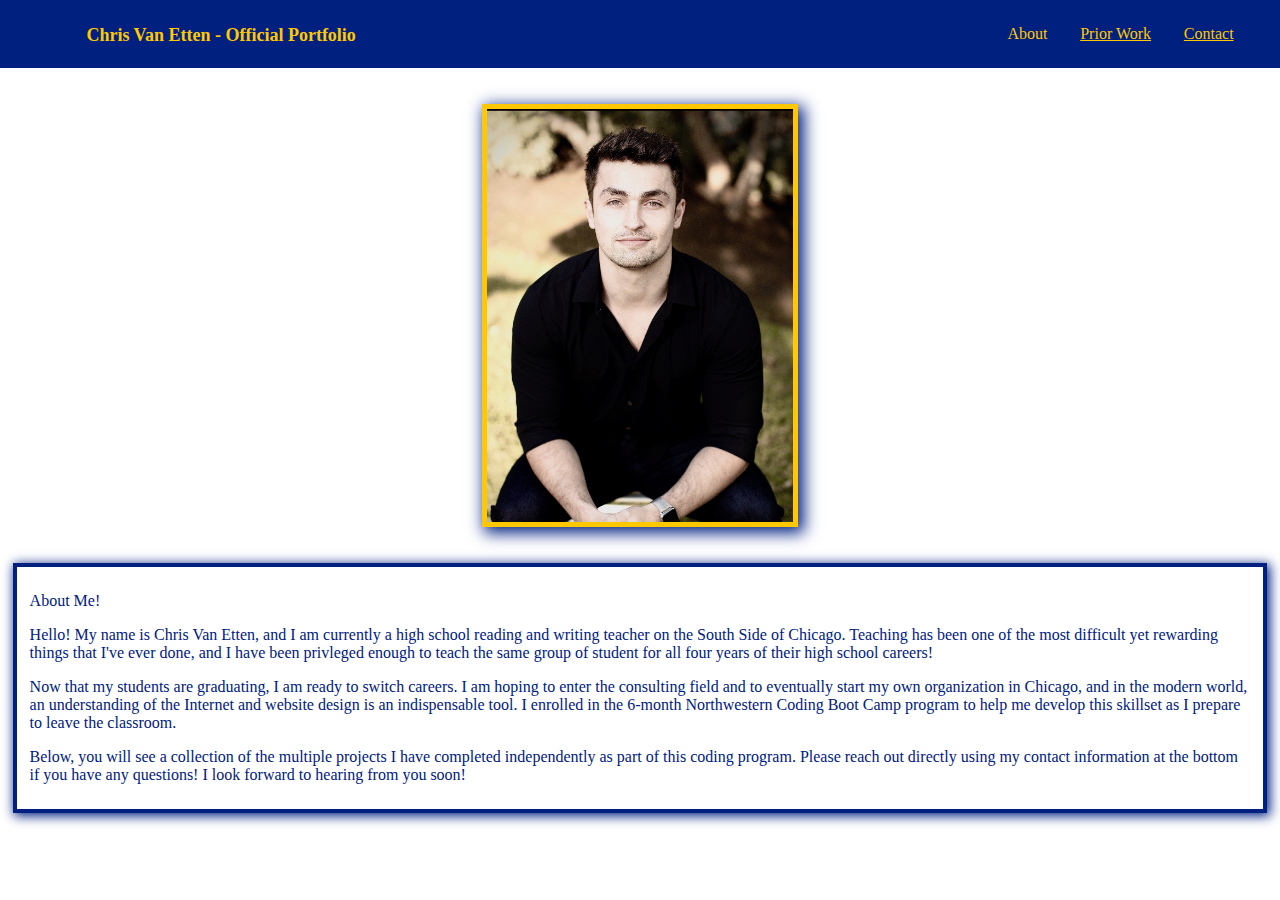
==== about.html @ 2c60c715 "added separate HTMLs for nav bar links" ====
<!DOCTYPE html>
<html lang="en-us">
<head> 
    <meta charset="UTF-8">
    <link rel="stylesheet" href="./assets/css/style.css">
    <title>Van Etten Portfolio</title>
</head>

<body> 

 <nav> 
    <ul>
       <li class="title">Chris Van Etten - Official Portfolio</li>
       <li><a>About</a></li>
       <li><a href="work.html">Prior Work</a></li>
       <li><a href="contact.html">Contact</a></li>
    </ul>
 </nav>

 <div class="proPic">
    <img src="./assets/images/IMG_1162.jpeg" alt="CV Photo">
    
 </div>

 <main>
 
  <section class="section1">
    <p class="txt-bld">About Me!</p>
    <p>Hello! My name is Chris Van Etten, and I am currently a high school reading and writing teacher on the South Side of Chicago. Teaching has been one of the most difficult yet rewarding things that I've ever done, and I have been privleged enough to teach the same group of student for all four years of their high school careers!</p>
    <p>Now that my students are graduating, I am ready to switch careers. I am hoping to enter the consulting field and to eventually start my own organization in Chicago, and in the modern world, an understanding of the Internet and website design is an indispensable tool. I enrolled in the 6-month Northwestern Coding Boot Camp program to help me develop this skillset as I prepare to leave the classroom.</p>
    <p>Below, you will see a collection of the multiple projects I have completed independently as part of this coding program. Please reach out directly using my contact information at the bottom if you have any questions! I look forward to hearing from you soon!</p>
  </section>


 
 </main>
    
</body>

</html>
---- assets/css/style.css ----
/* Color Scheme Layout */

:root {
    --colorMain: rgb(0, 32, 128);
    --colorSec: rgba(255, 255, 255, 0.86);
    --colorThi: rgb(255, 200, 0);
}


/* Element styles */

* {box-sizing: border-box;}

body {
    background-color: var(--colorSec);
}

body, h1 {
    margin: 0;
}

nav {
    padding-top: 1vh;
    padding-bottom: 1vh;
    color: var(--colorThi);
    background-color: var(--colorMain);
    height: fit-content;
    position: sticky;
    text-align: right;
    list-style-type: none;
    padding-left: 2rem;
    padding-right: 2rem;
}


li {
    display: inline;
    padding-right: .9rem;
    padding-left: .9rem;
}


div img {
    border:solid 5px var(--colorThi);
    box-shadow: var(--colorMain) 4px 4px 15px 2px;
}

a {
    color: var(--colorThi);
    text-align: center;
}


.proPic {
    padding-top: 4vh;
    padding-bottom: 4vh;
    height: 55vh;
    display: flex;
    justify-content: center;
}

.title {
    color: var(--colorThi);
    font-size: large;
    font-weight: bolder;
    float:left;
}




/*  Section Class Styles */




.sample {
    background-color: var(--colorMain);
    color: var(--colorSec);
    padding-left: 1vw;
    padding-right: 1vw;
    margin-left: 1vw;
    margin-right: 1vw;
    margin-bottom: 1vh;
    width: calc(50% - 2vw);
    height: fit-content;
}

.section1 {
    background-color: var(--colorSec);
    height: fit-content;
    border: solid 4px var(--colorMain);
    color: var(--colorMain);
    padding: 1vh 1vw;
    margin-left: 1vw;
    margin-right: 1vw;
    margin-bottom: 2vh;
    box-shadow: 2px 2px 11px 1px;
}

.contact {
    background-color: var(--colorSec);
    height: fit-content;
    width: fit-content;
    border: solid 4px var(--colorThi);
    color: var(--colorMain);
    padding: 1vh 1vw;
    margin-left: 1vw;
    margin-right: 1vw;
    margin-bottom: 2vh;
    box-shadow: 2px 2px 11px 1px;
    float: right;
}
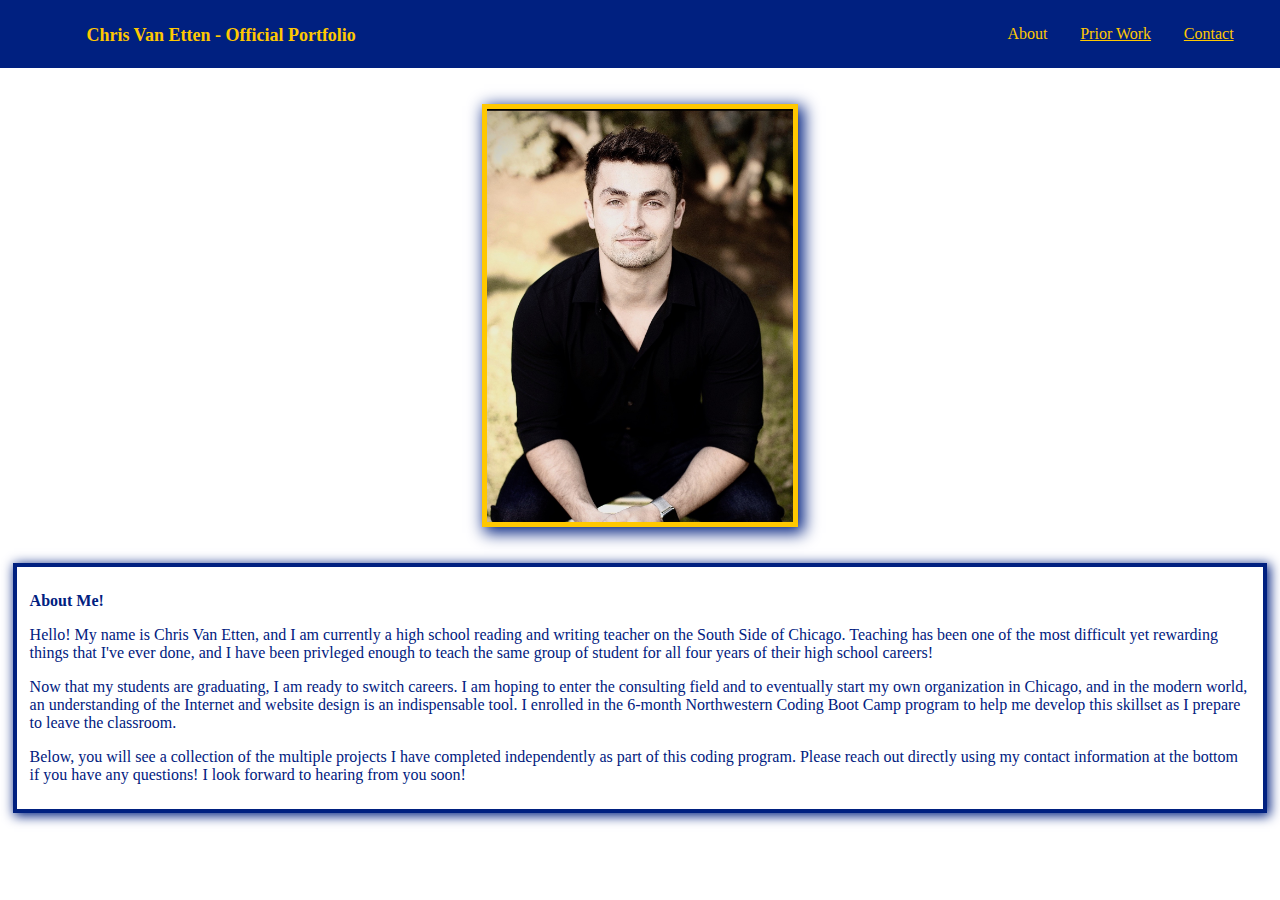
==== commit 79df90ad: "fully updated work section, added README" ====
--- a/about.html
+++ b/about.html
@@ -18,13 +18,12 @@
  </nav>
 
  <div class="proPic">
-    <img src="./assets/images/IMG_1162.jpeg" alt="CV Photo">
-    
+    <img src="./assets/images/ProfilePic.jpeg" alt="CV Photo">
  </div>
 
  <main>
  
-  <section class="section1">
+  <section class="about">
     <p class="txt-bld">About Me!</p>
     <p>Hello! My name is Chris Van Etten, and I am currently a high school reading and writing teacher on the South Side of Chicago. Teaching has been one of the most difficult yet rewarding things that I've ever done, and I have been privleged enough to teach the same group of student for all four years of their high school careers!</p>
     <p>Now that my students are graduating, I am ready to switch careers. I am hoping to enter the consulting field and to eventually start my own organization in Chicago, and in the modern world, an understanding of the Internet and website design is an indispensable tool. I enrolled in the 6-month Northwestern Coding Boot Camp program to help me develop this skillset as I prepare to leave the classroom.</p>
--- a/assets/css/style.css
+++ b/assets/css/style.css
@@ -32,13 +32,11 @@
     padding-right: 2rem;
 }
 
-
 li {
     display: inline;
     padding-right: .9rem;
     padding-left: .9rem;
 }
-
 
 div img {
     border:solid 5px var(--colorThi);
@@ -51,6 +49,16 @@
 }
 
 
+.title {
+    color: var(--colorThi);
+    font-size: large;
+    font-weight: bolder;
+    float:left;
+}
+
+
+/* About/Homepage Classes */
+
 .proPic {
     padding-top: 4vh;
     padding-bottom: 4vh;
@@ -59,34 +67,7 @@
     justify-content: center;
 }
 
-.title {
-    color: var(--colorThi);
-    font-size: large;
-    font-weight: bolder;
-    float:left;
-}
-
-
-
-
-/*  Section Class Styles */
-
-
-
-
-.sample {
-    background-color: var(--colorMain);
-    color: var(--colorSec);
-    padding-left: 1vw;
-    padding-right: 1vw;
-    margin-left: 1vw;
-    margin-right: 1vw;
-    margin-bottom: 1vh;
-    width: calc(50% - 2vw);
-    height: fit-content;
-}
-
-.section1 {
+.about {
     background-color: var(--colorSec);
     height: fit-content;
     border: solid 4px var(--colorMain);
@@ -98,6 +79,44 @@
     box-shadow: 2px 2px 11px 1px;
 }
 
+.txt-bld {
+    font-weight: bolder;
+}
+
+
+/* Work Page Classes */
+
+.workFlex {
+    display: flex;
+    flex-wrap: wrap;
+    flex-direction: row;
+}
+
+.sample {
+    background-color: var(--colorMain);
+    color: var(--colorSec);
+    padding-left: 2vw;
+    padding-right: 2vw;
+    margin-left: 4vw;
+    margin-right: 3vw;
+    margin-top: 4vh;
+    margin-bottom: 1vh;
+    width: calc(45% - 3vw);
+    height: fit-content;
+    box-shadow: 2px 2px 11px 1px var(--colorMain);
+}
+
+.sampleImg {
+    height: 100%;
+    width: 100%;
+    object-fit: contain;
+    border-style: solid;
+    border-color: var(--colorThi);
+}
+
+
+/* Contact Page Classes */
+
 .contact {
     background-color: var(--colorSec);
     height: fit-content;
@@ -105,10 +124,7 @@
     border: solid 4px var(--colorThi);
     color: var(--colorMain);
     padding: 1vh 1vw;
-    margin-left: 1vw;
-    margin-right: 1vw;
-    margin-bottom: 2vh;
+    margin:auto;
     box-shadow: 2px 2px 11px 1px;
-    float: right;
 }
 
